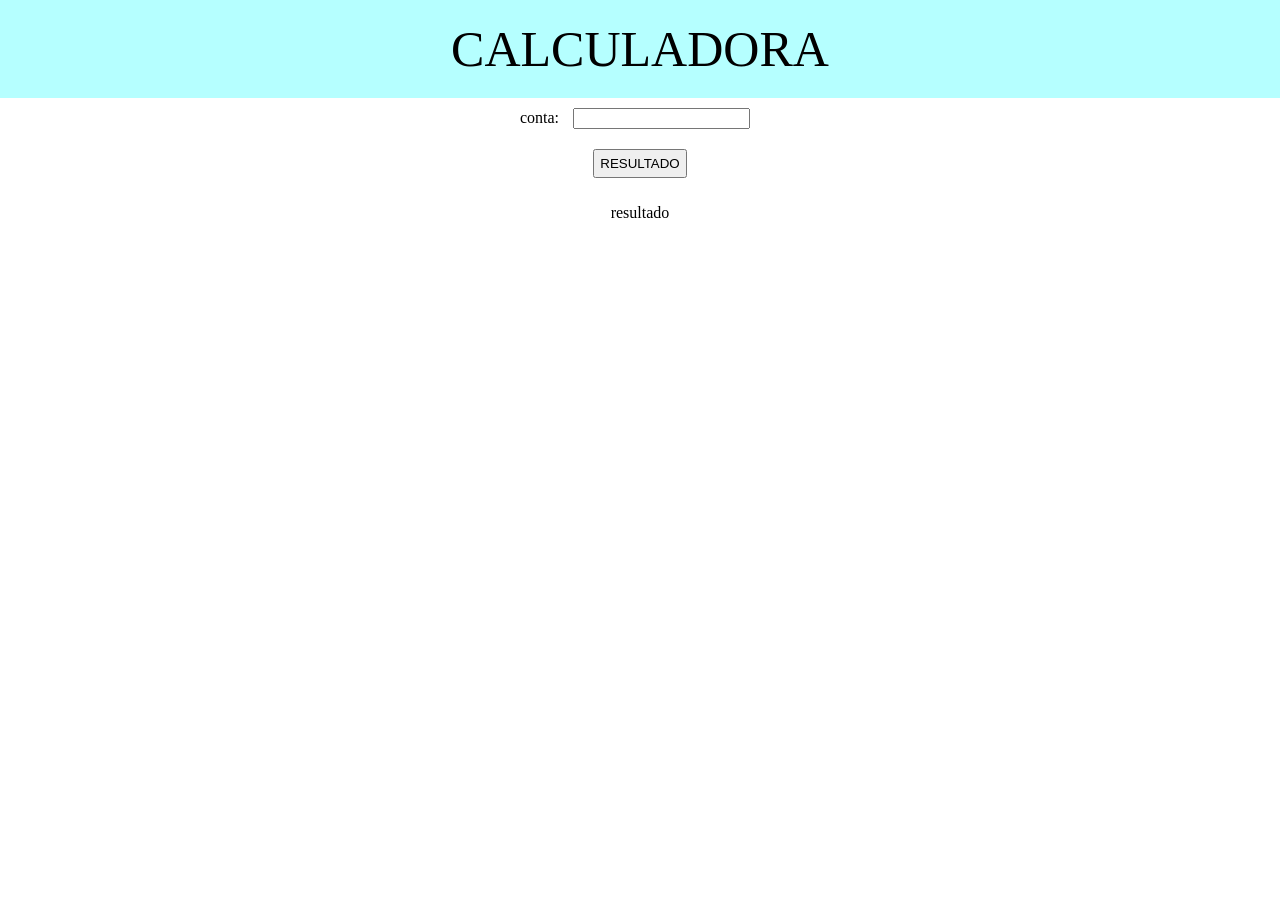
==== layouts/index1.html @ 29163237 "up function" ====
<html lang="en">
<head>
    <meta charset="UTF-8">
    <meta name="viewport" content="width=device-width, initial-scale=1.0">
    <title>substituivel</title>
    <link rel="stylesheet" href="../style.css">
</head>
<body>
    <header>CALCULADORA</header>
    <div class="i">
        <label for="valor1">conta: </label>
        <input type="text" id="valor1"><br>

        <button onclick="conta">RESULTADO</button>
        <p id="resultado">resultado</p>

        <script src="../scripts/calculadora.js"></script>
    </div>
</body>
</html>
---- style.css ----
header{
    background-color: rgb(181, 255, 255);
    color: rgb(0, 0, 0);
    font-size: 50px;
    font-family: Georgia, 'Times New Roman', Times, serif ;
    text-align: center;
    padding: 20px;
}

body{
    margin: 0%;
}

main{
    text-align: center;
}

.i{
    display: block;
    text-align: center;
}

input{
    margin: 10px;
}

button{
    padding: 5px;
    margin: 10px;
}
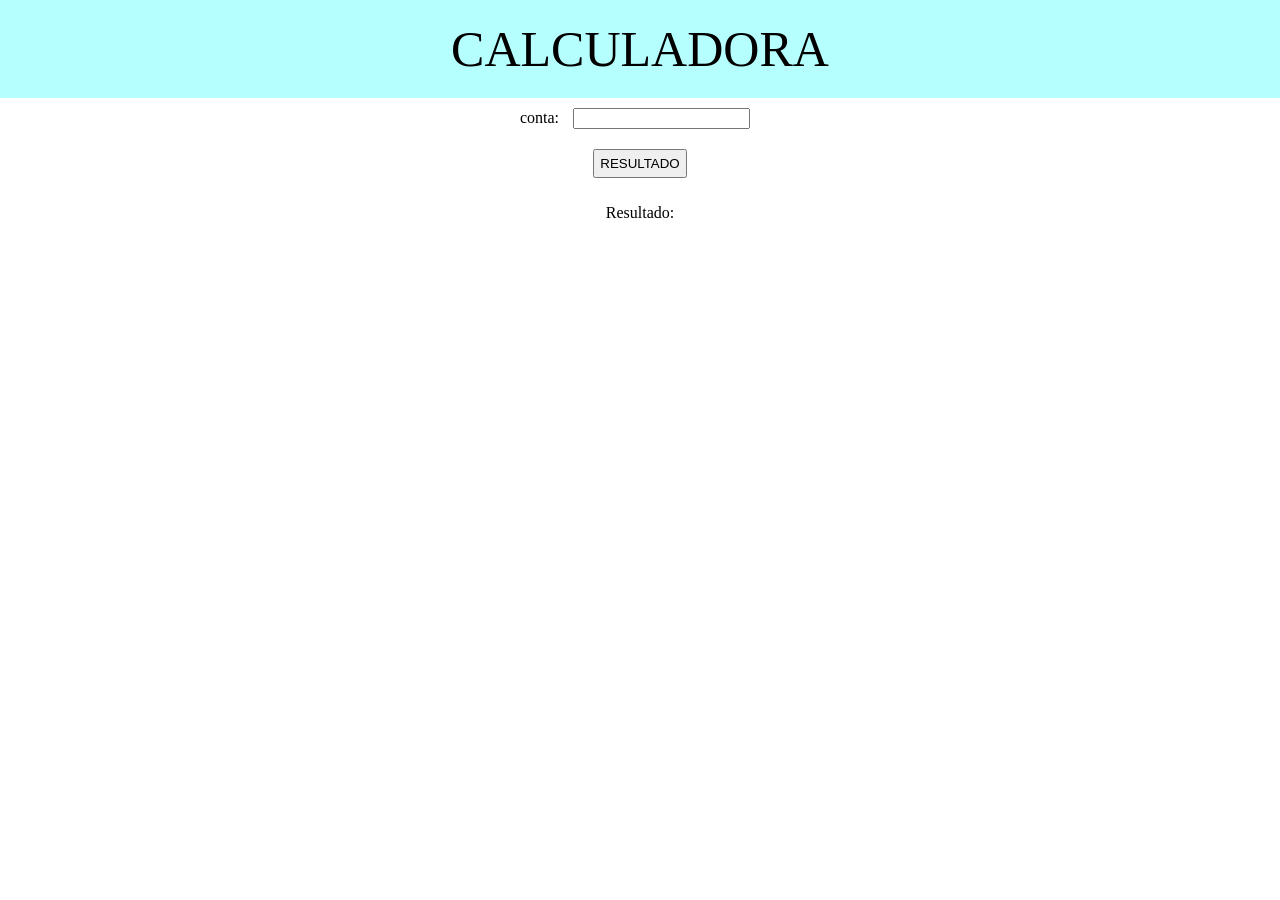
==== commit 608a3a16: "up - name" ====
--- a/layouts/index1.html
+++ b/layouts/index1.html
@@ -10,11 +10,15 @@
     <div class="i">
         <label for="valor1">conta: </label>
         <input type="text" id="valor1"><br>
+        <!-- Campo onde o usuário digita a conta (ex: 10 + 20) -->
 
-        <button onclick="conta">RESULTADO</button>
-        <p id="resultado">resultado</p>
+        <button onclick="operacao()">RESULTADO</button>
+        <!-- Botão que chama a função no JavaScript -->
 
-        <script src="../scripts/calculadora.js"></script>
+        <p id="resultado">Resultado: </p>
+        <!-- Lugar onde o resultado vai aparecer -->
+
     </div>
+    <script src="../scripts/calculadora.js"></script>
 </body>
 </html>
